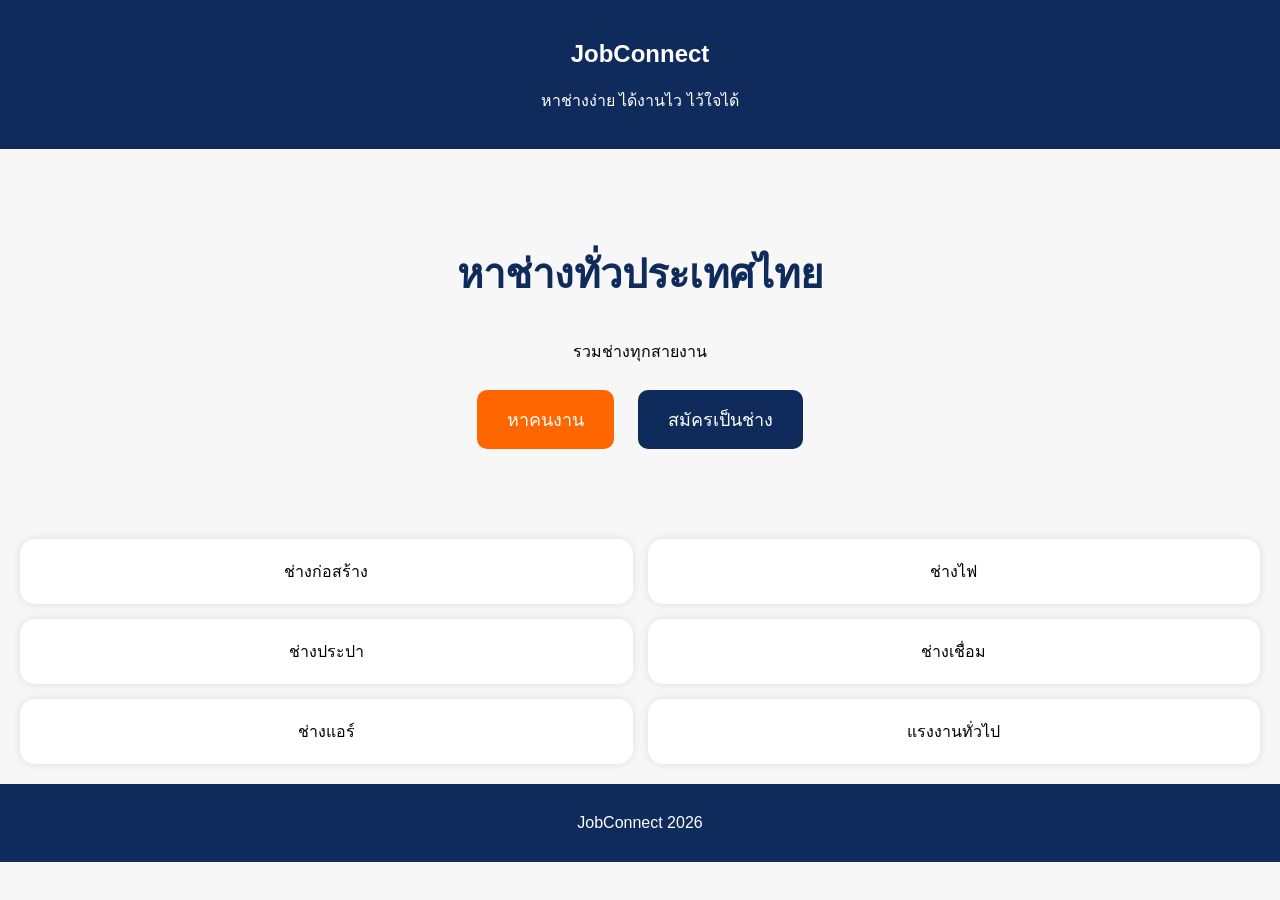
==== index.html @ a7097de2 "Add initial HTML structure for JobConnect website" ====
<!DOCTYPE html>
<html lang="th">
<head>
<meta charset="UTF-8">
<meta name="viewport" content="width=device-width,initial-scale=1.0">
<title>JobConnect</title>

<style>

body{
margin:0;
font-family:Arial;
background:#f7f7f7;
}

header{
background:#0F2B5B;
padding:20px;
color:white;
text-align:center;
}

.hero{
padding:60px 20px;
text-align:center;
}

.hero h1{

font-size:40px;

color:#0F2B5B;

}

button{

padding:15px 30px;

font-size:18px;

margin:10px;

border:none;

border-radius:10px;

cursor:pointer;

}

.orange{

background:#ff6600;

color:white;

}

.blue{

background:#0F2B5B;

color:white;

}

.service{

display:grid;

grid-template-columns:repeat(2,1fr);

gap:15px;

padding:20px;

}

.card{

background:white;

padding:20px;

border-radius:15px;

text-align:center;

box-shadow:0 0 10px rgba(0,0,0,.1);

}

footer{

padding:30px;

text-align:center;

background:#0F2B5B;

color:white;

}

</style>

</head>

<body>

<header>

<h2>JobConnect</h2>

<p>หาช่างง่าย ได้งานไว ไว้ใจได้</p>

</header>

<section class="hero">

<h1>หาช่างทั่วประเทศไทย</h1>

<p>

รวมช่างทุกสายงาน

</p>

<button class="orange">

หาคนงาน

</button>

<button class="blue">

สมัครเป็นช่าง

</button>

</section>

<section class="service">

<div class="card">

ช่างก่อสร้าง

</div>

<div class="card">

ช่างไฟ

</div>

<div class="card">

ช่างประปา

</div>

<div class="card">

ช่างเชื่อม

</div>

<div class="card">

ช่างแอร์

</div>

<div class="card">

แรงงานทั่วไป

</div>

</section>

<footer>

JobConnect 2026

</footer>

</body>

</html>
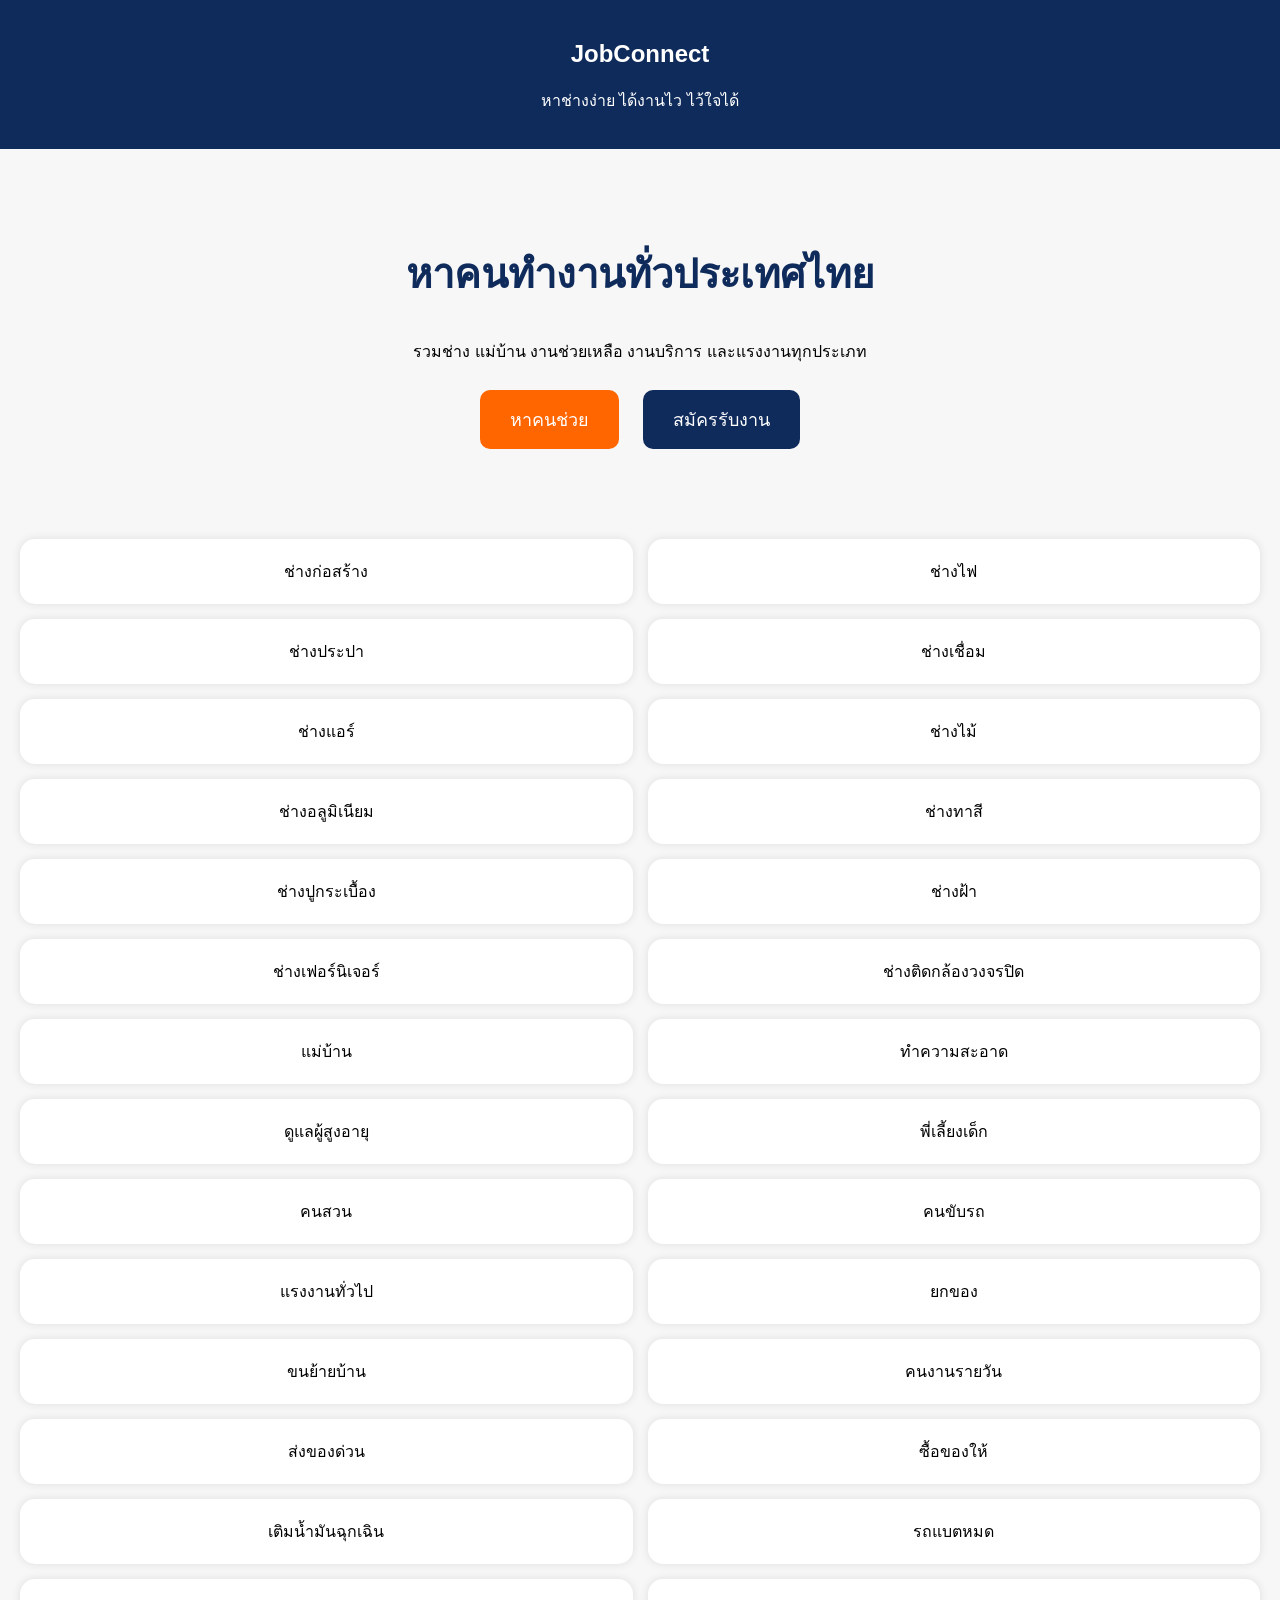
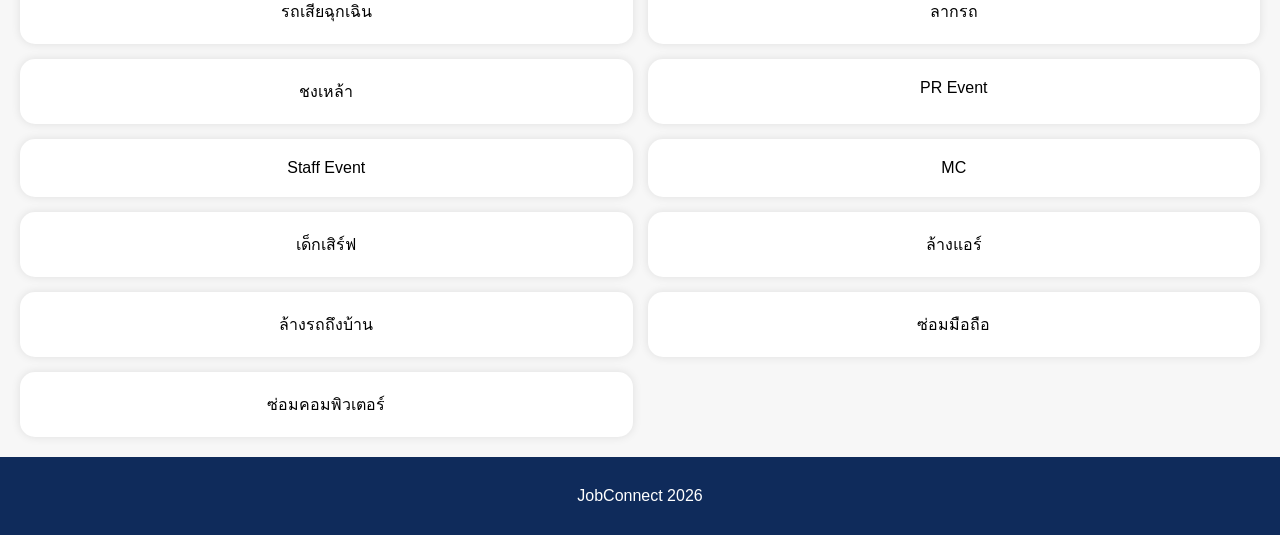
==== commit 6bb50a6f: "Revise job categories and button labels in index.html Updated service offerings and button texts to " ====
--- a/index.html
+++ b/index.html
@@ -119,23 +119,21 @@
 
 <section class="hero">
 
-<h1>หาช่างทั่วประเทศไทย</h1>
+<h1>หาคนทำงานทั่วประเทศไทย</h1>
 
 <p>
-
-รวมช่างทุกสายงาน
-
+รวมช่าง แม่บ้าน งานช่วยเหลือ งานบริการ และแรงงานทุกประเภท
 </p>
 
 <button class="orange">
 
-หาคนงาน
+หาคนช่วย
 
 </button>
 
 <button class="blue">
 
-สมัครเป็นช่าง
+สมัครรับงาน
 
 </button>
 
@@ -143,41 +141,48 @@
 
 <section class="service">
 
-<div class="card">
+<div class="card">ช่างก่อสร้าง</div>
+<div class="card">ช่างไฟ</div>
+<div class="card">ช่างประปา</div>
+<div class="card">ช่างเชื่อม</div>
+<div class="card">ช่างแอร์</div>
+<div class="card">ช่างไม้</div>
+<div class="card">ช่างอลูมิเนียม</div>
+<div class="card">ช่างทาสี</div>
+<div class="card">ช่างปูกระเบื้อง</div>
+<div class="card">ช่างฝ้า</div>
+<div class="card">ช่างเฟอร์นิเจอร์</div>
+<div class="card">ช่างติดกล้องวงจรปิด</div>
 
-ช่างก่อสร้าง
+<div class="card">แม่บ้าน</div>
+<div class="card">ทำความสะอาด</div>
+<div class="card">ดูแลผู้สูงอายุ</div>
+<div class="card">พี่เลี้ยงเด็ก</div>
+<div class="card">คนสวน</div>
+<div class="card">คนขับรถ</div>
 
-</div>
+<div class="card">แรงงานทั่วไป</div>
+<div class="card">ยกของ</div>
+<div class="card">ขนย้ายบ้าน</div>
+<div class="card">คนงานรายวัน</div>
 
-<div class="card">
+<div class="card">ส่งของด่วน</div>
+<div class="card">ซื้อของให้</div>
+<div class="card">เติมน้ำมันฉุกเฉิน</div>
+<div class="card">รถแบตหมด</div>
+<div class="card">รถเสียฉุกเฉิน</div>
+<div class="card">ลากรถ</div>
 
-ช่างไฟ
+<div class="card">ชงเหล้า</div>
+<div class="card">PR Event</div>
+<div class="card">Staff Event</div>
+<div class="card">MC</div>
+<div class="card">เด็กเสิร์ฟ</div>
 
-</div>
-
-<div class="card">
-
-ช่างประปา
-
-</div>
-
-<div class="card">
-
-ช่างเชื่อม
-
-</div>
-
-<div class="card">
-
-ช่างแอร์
-
-</div>
-
-<div class="card">
-
-แรงงานทั่วไป
-
-</div>
+<div class="card">ล้างแอร์</div>
+<div class="card">ล้างรถถึงบ้าน</div>
+<div class="card">ซ่อมมือถือ</div>
+<div class="card">ซ่อมคอมพิวเตอร์</div>
 
 </section>
 
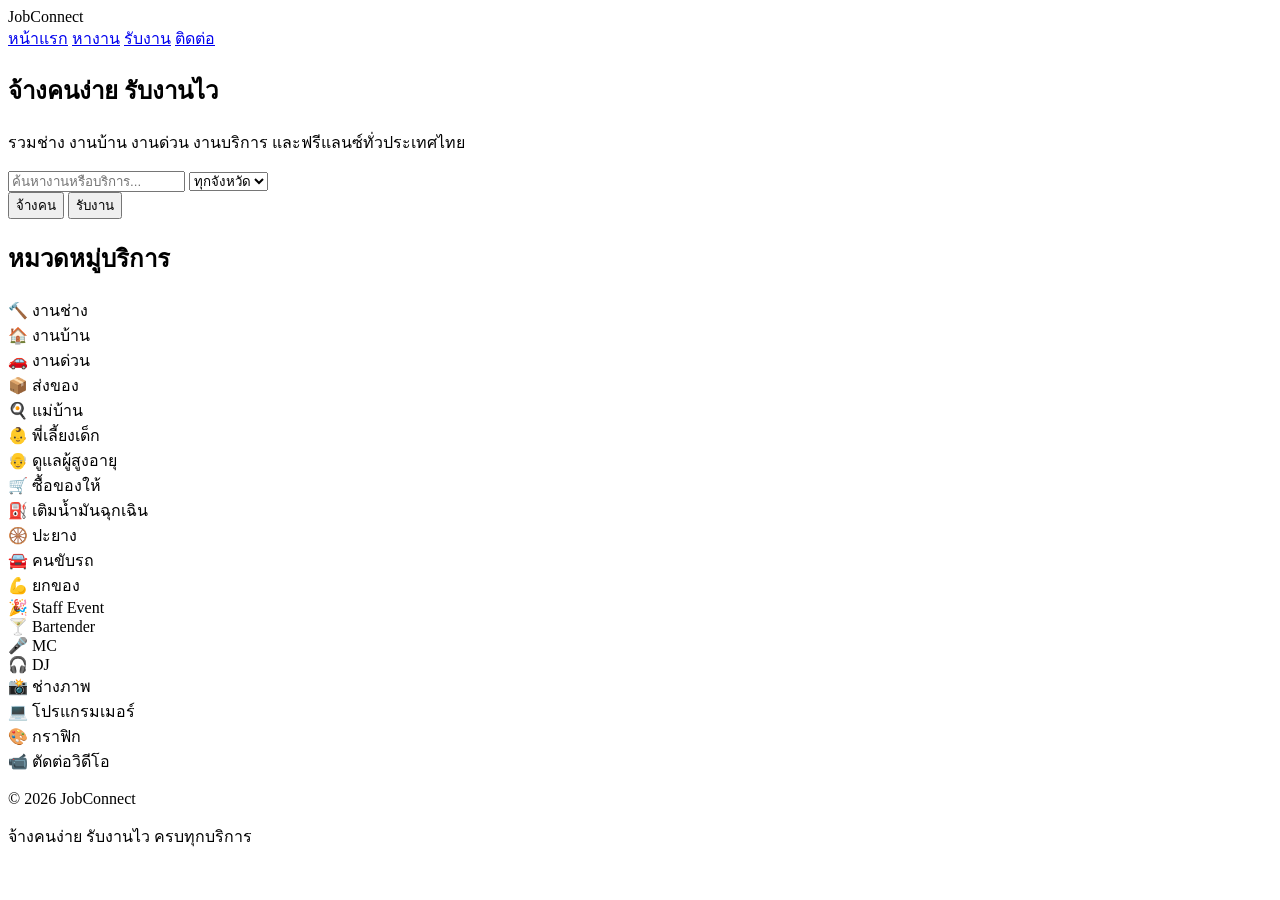
==== commit 2a17ad48: "Add initial HTML structure for JobConnect website" ====
--- a/index.html
+++ b/index.html
@@ -1,197 +1,84 @@
 <!DOCTYPE html>
 <html lang="th">
 <head>
-<meta charset="UTF-8">
-<meta name="viewport" content="width=device-width,initial-scale=1.0">
-<title>JobConnect</title>
-
-<style>
-
-body{
-margin:0;
-font-family:Arial;
-background:#f7f7f7;
-}
-
-header{
-background:#0F2B5B;
-padding:20px;
-color:white;
-text-align:center;
-}
-
-.hero{
-padding:60px 20px;
-text-align:center;
-}
-
-.hero h1{
-
-font-size:40px;
-
-color:#0F2B5B;
-
-}
-
-button{
-
-padding:15px 30px;
-
-font-size:18px;
-
-margin:10px;
-
-border:none;
-
-border-radius:10px;
-
-cursor:pointer;
-
-}
-
-.orange{
-
-background:#ff6600;
-
-color:white;
-
-}
-
-.blue{
-
-background:#0F2B5B;
-
-color:white;
-
-}
-
-.service{
-
-display:grid;
-
-grid-template-columns:repeat(2,1fr);
-
-gap:15px;
-
-padding:20px;
-
-}
-
-.card{
-
-background:white;
-
-padding:20px;
-
-border-radius:15px;
-
-text-align:center;
-
-box-shadow:0 0 10px rgba(0,0,0,.1);
-
-}
-
-footer{
-
-padding:30px;
-
-text-align:center;
-
-background:#0F2B5B;
-
-color:white;
-
-}
-
-</style>
-
+  <meta charset="UTF-8">
+  <meta name="viewport" content="width=device-width, initial-scale=1.0">
+  <title>JobConnect</title>
+  <link rel="stylesheet" href="css/style.css">
 </head>
-
 <body>
 
 <header>
+  <div class="logo">JobConnect</div>
 
-<h2>JobConnect</h2>
-
-<p>หาช่างง่าย ได้งานไว ไว้ใจได้</p>
-
+  <nav>
+    <a href="#">หน้าแรก</a>
+    <a href="#">หางาน</a>
+    <a href="#">รับงาน</a>
+    <a href="#">ติดต่อ</a>
+  </nav>
 </header>
 
 <section class="hero">
 
-<h1>หาคนทำงานทั่วประเทศไทย</h1>
+<h1>จ้างคนง่าย รับงานไว</h1>
 
-<p>
-รวมช่าง แม่บ้าน งานช่วยเหลือ งานบริการ และแรงงานทุกประเภท
-</p>
+<p>รวมช่าง งานบ้าน งานด่วน งานบริการ และฟรีแลนซ์ทั่วประเทศไทย</p>
 
-<button class="orange">
+<input type="text" placeholder="ค้นหางานหรือบริการ...">
 
-หาคนช่วย
+<select>
+<option>ทุกจังหวัด</option>
+<option>กรุงเทพฯ</option>
+<option>ชลบุรี</option>
+<option>ระยอง</option>
+<option>เชียงใหม่</option>
+<option>ภูเก็ต</option>
+</select>
 
-</button>
-
-<button class="blue">
-
-สมัครรับงาน
-
-</button>
+<div class="buttons">
+<button class="orange">จ้างคน</button>
+<button class="blue">รับงาน</button>
+</div>
 
 </section>
 
+<h2 class="title">หมวดหมู่บริการ</h2>
+
 <section class="service">
 
-<div class="card">ช่างก่อสร้าง</div>
-<div class="card">ช่างไฟ</div>
-<div class="card">ช่างประปา</div>
-<div class="card">ช่างเชื่อม</div>
-<div class="card">ช่างแอร์</div>
-<div class="card">ช่างไม้</div>
-<div class="card">ช่างอลูมิเนียม</div>
-<div class="card">ช่างทาสี</div>
-<div class="card">ช่างปูกระเบื้อง</div>
-<div class="card">ช่างฝ้า</div>
-<div class="card">ช่างเฟอร์นิเจอร์</div>
-<div class="card">ช่างติดกล้องวงจรปิด</div>
-
-<div class="card">แม่บ้าน</div>
-<div class="card">ทำความสะอาด</div>
-<div class="card">ดูแลผู้สูงอายุ</div>
-<div class="card">พี่เลี้ยงเด็ก</div>
-<div class="card">คนสวน</div>
-<div class="card">คนขับรถ</div>
-
-<div class="card">แรงงานทั่วไป</div>
-<div class="card">ยกของ</div>
-<div class="card">ขนย้ายบ้าน</div>
-<div class="card">คนงานรายวัน</div>
-
-<div class="card">ส่งของด่วน</div>
-<div class="card">ซื้อของให้</div>
-<div class="card">เติมน้ำมันฉุกเฉิน</div>
-<div class="card">รถแบตหมด</div>
-<div class="card">รถเสียฉุกเฉิน</div>
-<div class="card">ลากรถ</div>
-
-<div class="card">ชงเหล้า</div>
-<div class="card">PR Event</div>
-<div class="card">Staff Event</div>
-<div class="card">MC</div>
-<div class="card">เด็กเสิร์ฟ</div>
-
-<div class="card">ล้างแอร์</div>
-<div class="card">ล้างรถถึงบ้าน</div>
-<div class="card">ซ่อมมือถือ</div>
-<div class="card">ซ่อมคอมพิวเตอร์</div>
+<div class="card">🔨 งานช่าง</div>
+<div class="card">🏠 งานบ้าน</div>
+<div class="card">🚗 งานด่วน</div>
+<div class="card">📦 ส่งของ</div>
+<div class="card">🍳 แม่บ้าน</div>
+<div class="card">👶 พี่เลี้ยงเด็ก</div>
+<div class="card">👴 ดูแลผู้สูงอายุ</div>
+<div class="card">🛒 ซื้อของให้</div>
+<div class="card">⛽ เติมน้ำมันฉุกเฉิน</div>
+<div class="card">🛞 ปะยาง</div>
+<div class="card">🚘 คนขับรถ</div>
+<div class="card">💪 ยกของ</div>
+<div class="card">🎉 Staff Event</div>
+<div class="card">🍸 Bartender</div>
+<div class="card">🎤 MC</div>
+<div class="card">🎧 DJ</div>
+<div class="card">📸 ช่างภาพ</div>
+<div class="card">💻 โปรแกรมเมอร์</div>
+<div class="card">🎨 กราฟิก</div>
+<div class="card">📹 ตัดต่อวิดีโอ</div>
 
 </section>
 
 <footer>
 
-JobConnect 2026
+<p>© 2026 JobConnect</p>
+
+<p>จ้างคนง่าย รับงานไว ครบทุกบริการ</p>
 
 </footer>
 
+<script src="js/script.js"></script>
+
 </body>
-
 </html>
--- a/css/style.css
+++ b/css/style.css
@@ -0,0 +1 @@
+
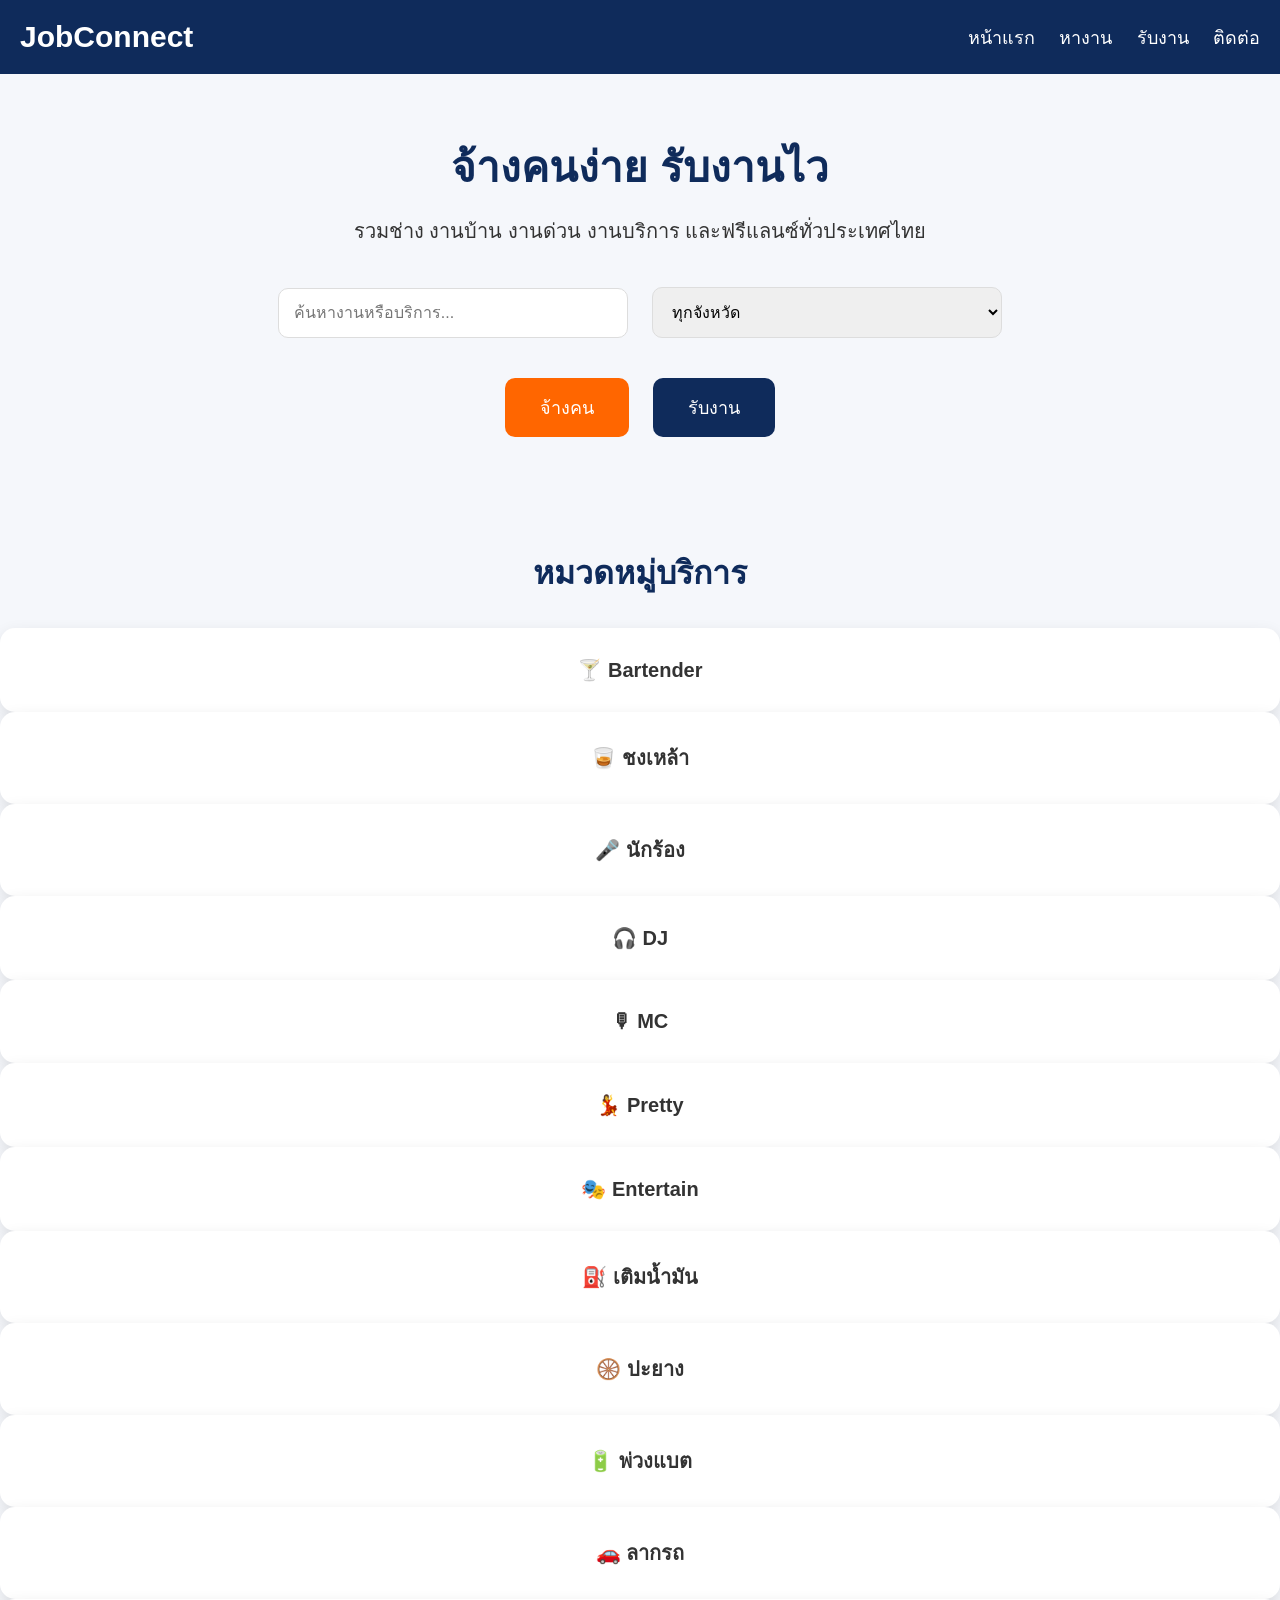
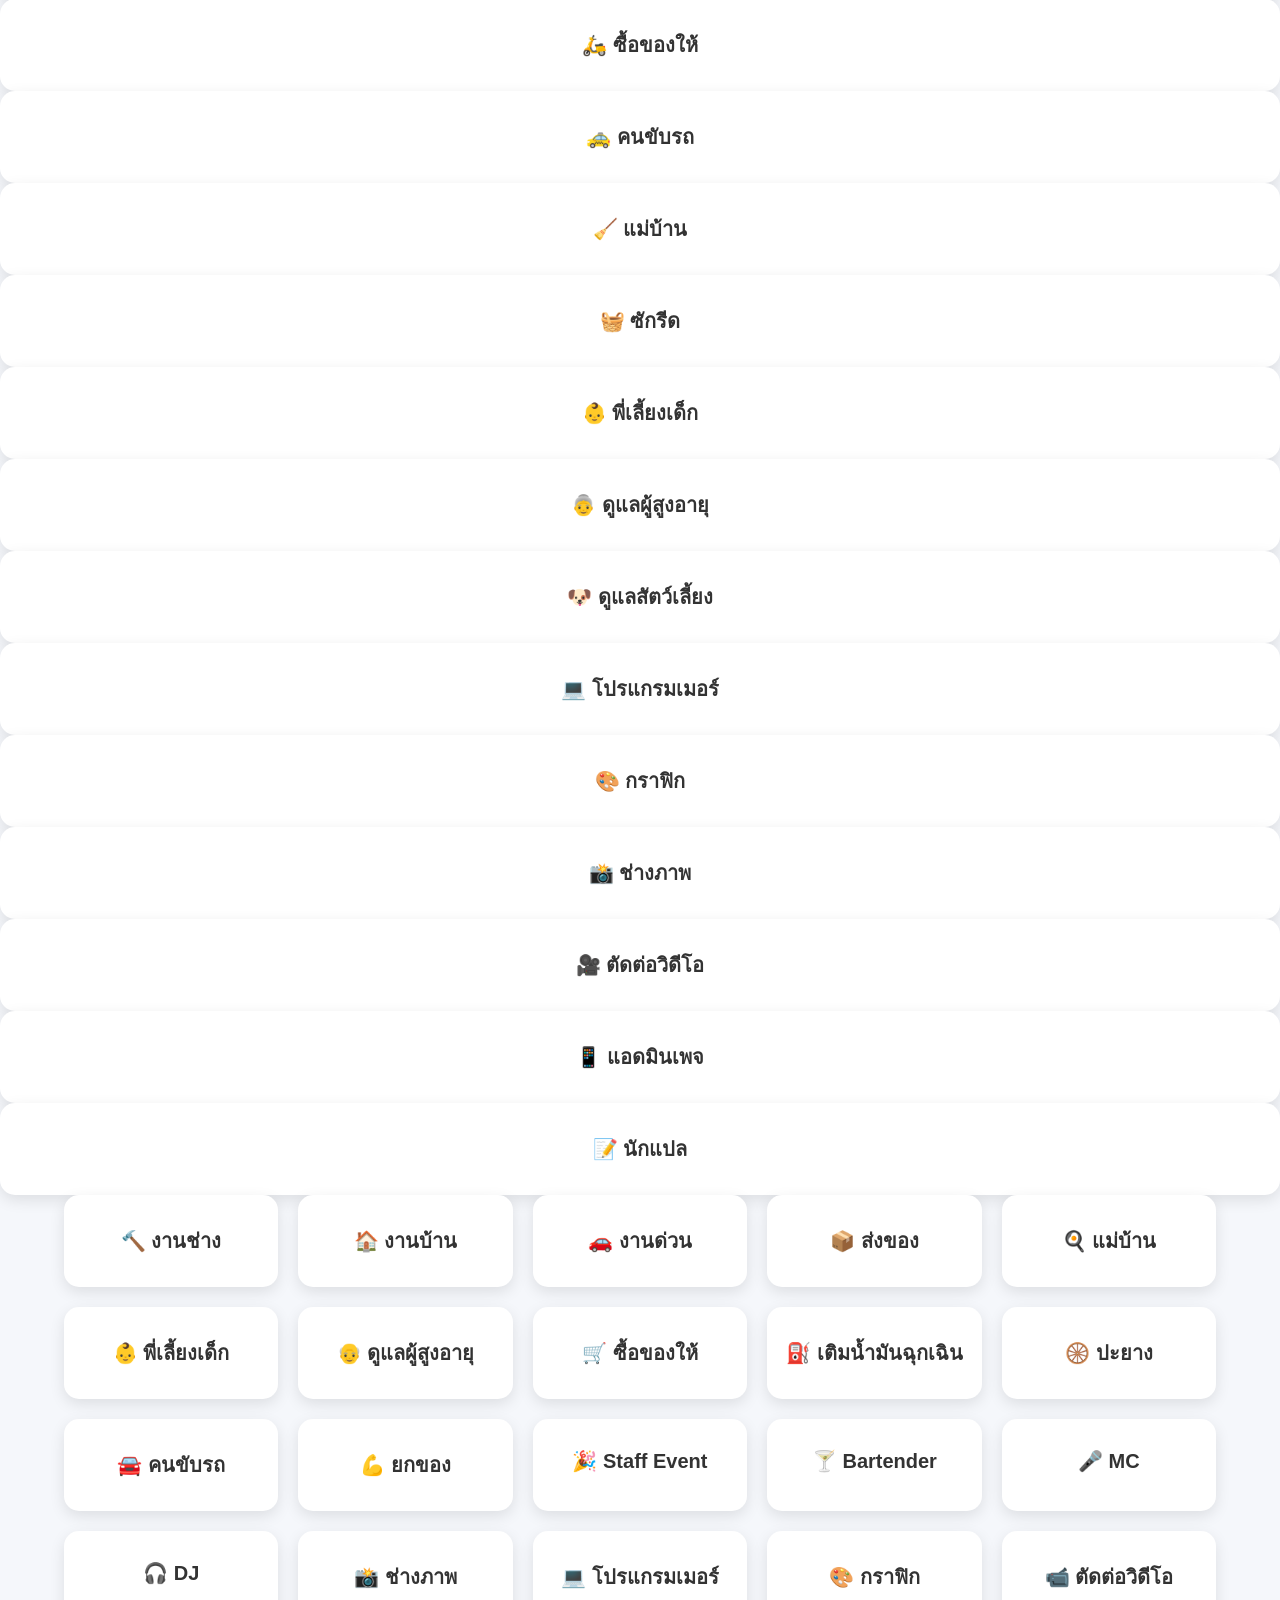
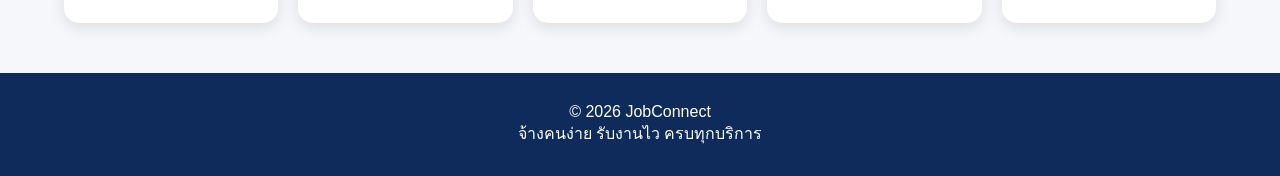
==== commit 41e15029: "Add service categories to index.html" ====
--- a/index.html
+++ b/index.html
@@ -44,6 +44,50 @@
 </section>
 
 <h2 class="title">หมวดหมู่บริการ</h2>
+<div class="card">🍸 Bartender</div>
+
+<div class="card">🥃 ชงเหล้า</div>
+
+<div class="card">🎤 นักร้อง</div>
+
+<div class="card">🎧 DJ</div>
+
+<div class="card">🎙 MC</div>
+
+<div class="card">💃 Pretty</div>
+
+<div class="card">🎭 Entertain</div>
+  <div class="card">⛽ เติมน้ำมัน</div>
+
+<div class="card">🛞 ปะยาง</div>
+
+<div class="card">🔋 พ่วงแบต</div>
+
+<div class="card">🚗 ลากรถ</div>
+
+<div class="card">🛵 ซื้อของให้</div>
+
+<div class="card">🚕 คนขับรถ</div>
+  <div class="card">🧹 แม่บ้าน</div>
+
+<div class="card">🧺 ซักรีด</div>
+
+<div class="card">👶 พี่เลี้ยงเด็ก</div>
+
+<div class="card">👵 ดูแลผู้สูงอายุ</div>
+
+<div class="card">🐶 ดูแลสัตว์เลี้ยง</div>
+  <div class="card">💻 โปรแกรมเมอร์</div>
+
+<div class="card">🎨 กราฟิก</div>
+
+<div class="card">📸 ช่างภาพ</div>
+
+<div class="card">🎥 ตัดต่อวิดีโอ</div>
+
+<div class="card">📱 แอดมินเพจ</div>
+
+<div class="card">📝 นักแปล</div>
 
 <section class="service">
 
--- a/css/style.css
+++ b/css/style.css
@@ -1 +1,144 @@
+*{
+    margin:0;
+    padding:0;
+    box-sizing:border-box;
+    font-family:Arial,sans-serif;
+}
 
+body{
+    background:#f5f7fb;
+    color:#333;
+}
+
+header{
+    background:#0F2B5B;
+    color:#fff;
+    padding:20px;
+    display:flex;
+    justify-content:space-between;
+    align-items:center;
+    flex-wrap:wrap;
+}
+
+.logo{
+    font-size:30px;
+    font-weight:bold;
+}
+
+nav a{
+    color:white;
+    text-decoration:none;
+    margin-left:20px;
+    font-size:18px;
+}
+
+.hero{
+    text-align:center;
+    padding:60px 20px;
+}
+
+.hero h1{
+    font-size:42px;
+    color:#0F2B5B;
+    margin-bottom:15px;
+}
+
+.hero p{
+    font-size:20px;
+    margin-bottom:30px;
+}
+
+.hero input,
+.hero select{
+    padding:15px;
+    width:90%;
+    max-width:350px;
+    border:1px solid #ddd;
+    border-radius:10px;
+    margin:10px;
+    font-size:16px;
+}
+
+.buttons{
+    margin-top:20px;
+}
+
+button{
+    border:none;
+    border-radius:10px;
+    padding:15px 35px;
+    font-size:18px;
+    cursor:pointer;
+    margin:10px;
+}
+
+.orange{
+    background:#ff6600;
+    color:white;
+}
+
+.blue{
+    background:#0F2B5B;
+    color:white;
+}
+
+.title{
+    text-align:center;
+    margin-top:40px;
+    margin-bottom:30px;
+    color:#0F2B5B;
+    font-size:32px;
+}
+
+.service{
+    width:90%;
+    max-width:1200px;
+    margin:auto;
+    display:grid;
+    grid-template-columns:repeat(auto-fit,minmax(180px,1fr));
+    gap:20px;
+    padding-bottom:50px;
+}
+
+.card{
+    background:white;
+    border-radius:15px;
+    padding:30px 15px;
+    text-align:center;
+    font-size:20px;
+    font-weight:bold;
+    box-shadow:0 5px 15px rgba(0,0,0,.1);
+    transition:.3s;
+}
+
+.card:hover{
+    transform:translateY(-5px);
+}
+
+footer{
+    background:#0F2B5B;
+    color:white;
+    text-align:center;
+    padding:30px;
+}
+
+@media(max-width:768px){
+
+header{
+    flex-direction:column;
+}
+
+nav{
+    margin-top:15px;
+}
+
+nav a{
+    display:inline-block;
+    margin:8px;
+}
+
+.hero h1{
+    font-size:32px;
+}
+
+}
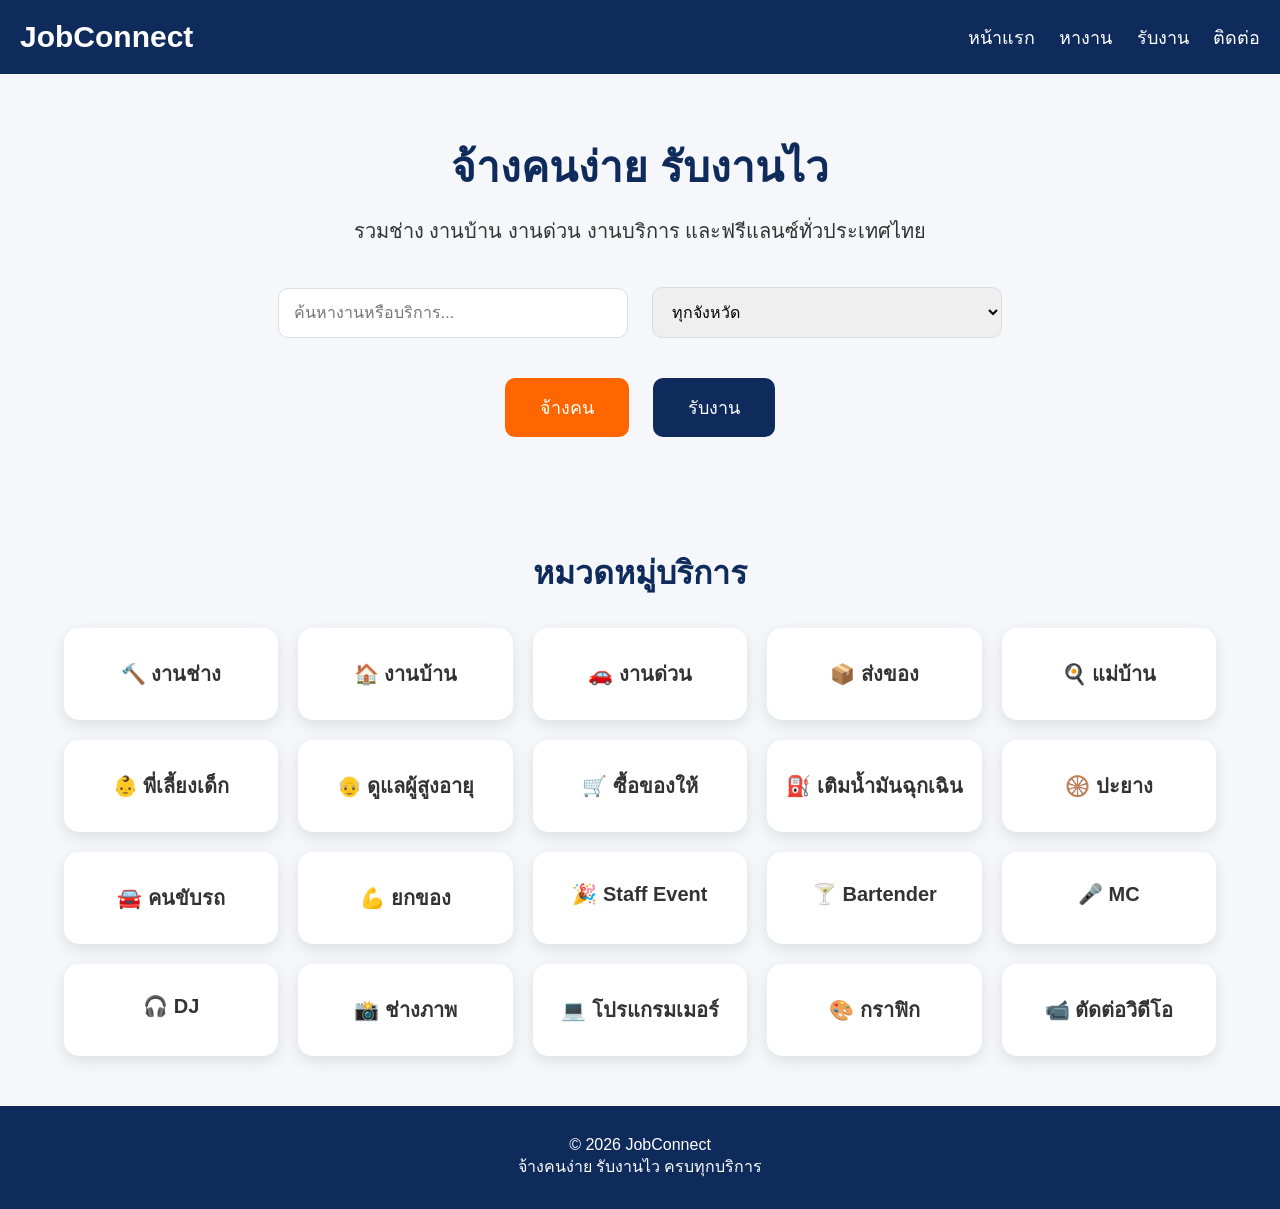
==== commit b1e2659d: "Remove service categories from index.html Removed multiple service categories from the HTML section." ====
--- a/index.html
+++ b/index.html
@@ -44,50 +44,8 @@
 </section>
 
 <h2 class="title">หมวดหมู่บริการ</h2>
-<div class="card">🍸 Bartender</div>
 
-<div class="card">🥃 ชงเหล้า</div>
 
-<div class="card">🎤 นักร้อง</div>
-
-<div class="card">🎧 DJ</div>
-
-<div class="card">🎙 MC</div>
-
-<div class="card">💃 Pretty</div>
-
-<div class="card">🎭 Entertain</div>
-  <div class="card">⛽ เติมน้ำมัน</div>
-
-<div class="card">🛞 ปะยาง</div>
-
-<div class="card">🔋 พ่วงแบต</div>
-
-<div class="card">🚗 ลากรถ</div>
-
-<div class="card">🛵 ซื้อของให้</div>
-
-<div class="card">🚕 คนขับรถ</div>
-  <div class="card">🧹 แม่บ้าน</div>
-
-<div class="card">🧺 ซักรีด</div>
-
-<div class="card">👶 พี่เลี้ยงเด็ก</div>
-
-<div class="card">👵 ดูแลผู้สูงอายุ</div>
-
-<div class="card">🐶 ดูแลสัตว์เลี้ยง</div>
-  <div class="card">💻 โปรแกรมเมอร์</div>
-
-<div class="card">🎨 กราฟิก</div>
-
-<div class="card">📸 ช่างภาพ</div>
-
-<div class="card">🎥 ตัดต่อวิดีโอ</div>
-
-<div class="card">📱 แอดมินเพจ</div>
-
-<div class="card">📝 นักแปล</div>
 
 <section class="service">
 
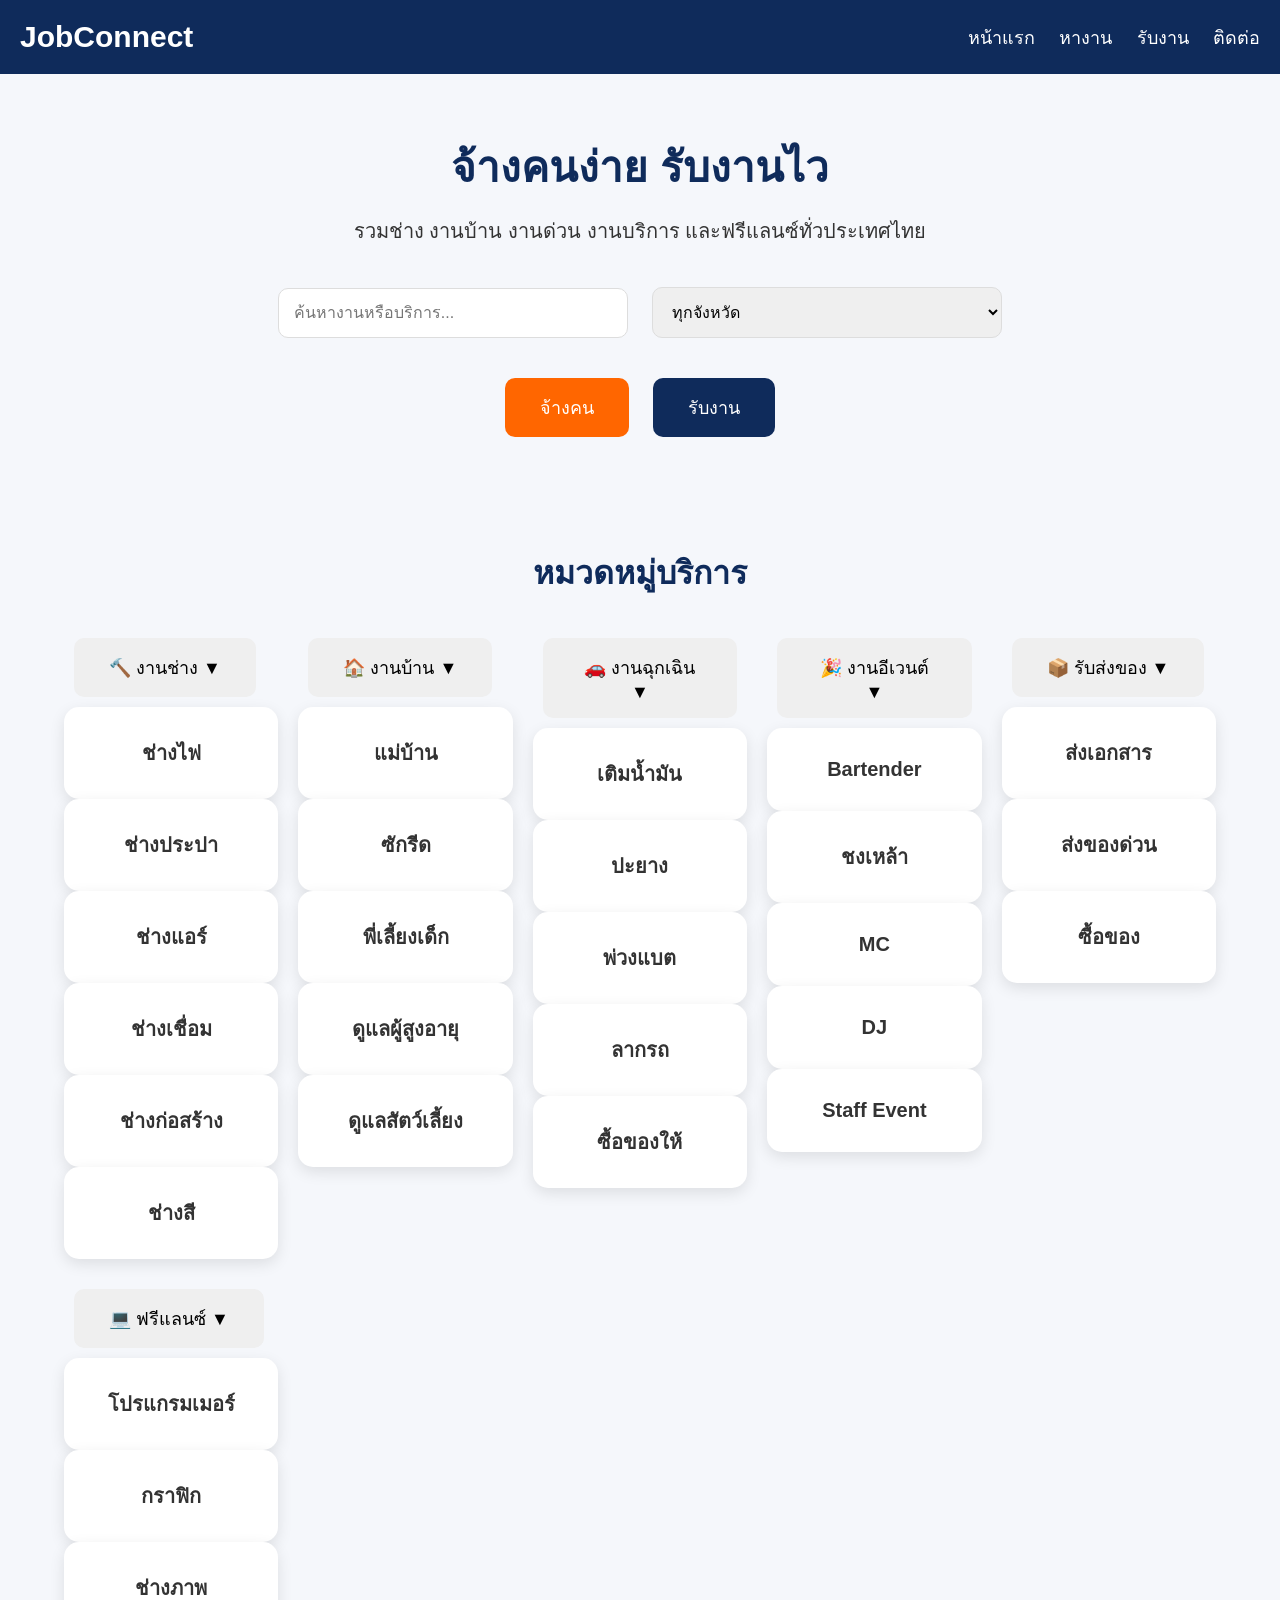
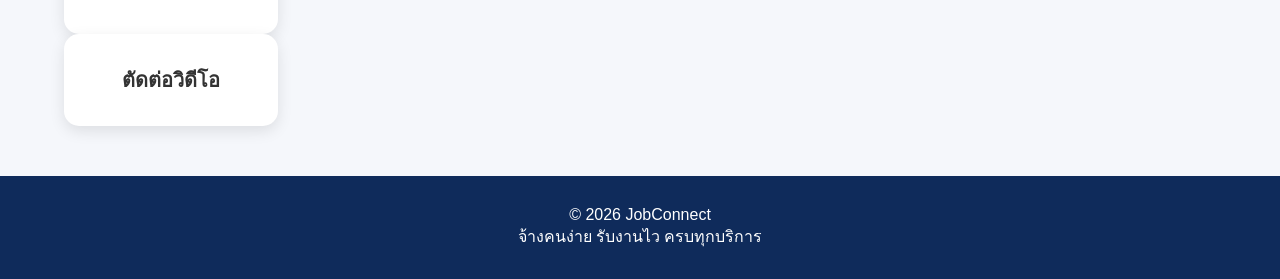
==== commit 31d71481: "Add service categories and submenus to index.html" ====
--- a/index.html
+++ b/index.html
@@ -45,30 +45,71 @@
 
 <h2 class="title">หมวดหมู่บริการ</h2>
 
-
-
 <section class="service">
 
-<div class="card">🔨 งานช่าง</div>
-<div class="card">🏠 งานบ้าน</div>
-<div class="card">🚗 งานด่วน</div>
-<div class="card">📦 ส่งของ</div>
-<div class="card">🍳 แม่บ้าน</div>
-<div class="card">👶 พี่เลี้ยงเด็ก</div>
-<div class="card">👴 ดูแลผู้สูงอายุ</div>
-<div class="card">🛒 ซื้อของให้</div>
-<div class="card">⛽ เติมน้ำมันฉุกเฉิน</div>
-<div class="card">🛞 ปะยาง</div>
-<div class="card">🚘 คนขับรถ</div>
-<div class="card">💪 ยกของ</div>
-<div class="card">🎉 Staff Event</div>
-<div class="card">🍸 Bartender</div>
-<div class="card">🎤 MC</div>
-<div class="card">🎧 DJ</div>
-<div class="card">📸 ช่างภาพ</div>
-<div class="card">💻 โปรแกรมเมอร์</div>
-<div class="card">🎨 กราฟิก</div>
-<div class="card">📹 ตัดต่อวิดีโอ</div>
+<div class="category">
+    <button class="category-btn">🔨 งานช่าง ▼</button>
+    <div class="submenu">
+        <div class="card">ช่างไฟ</div>
+        <div class="card">ช่างประปา</div>
+        <div class="card">ช่างแอร์</div>
+        <div class="card">ช่างเชื่อม</div>
+        <div class="card">ช่างก่อสร้าง</div>
+        <div class="card">ช่างสี</div>
+    </div>
+</div>
+
+<div class="category">
+    <button class="category-btn">🏠 งานบ้าน ▼</button>
+    <div class="submenu">
+        <div class="card">แม่บ้าน</div>
+        <div class="card">ซักรีด</div>
+        <div class="card">พี่เลี้ยงเด็ก</div>
+        <div class="card">ดูแลผู้สูงอายุ</div>
+        <div class="card">ดูแลสัตว์เลี้ยง</div>
+    </div>
+</div>
+
+<div class="category">
+    <button class="category-btn">🚗 งานฉุกเฉิน ▼</button>
+    <div class="submenu">
+        <div class="card">เติมน้ำมัน</div>
+        <div class="card">ปะยาง</div>
+        <div class="card">พ่วงแบต</div>
+        <div class="card">ลากรถ</div>
+        <div class="card">ซื้อของให้</div>
+    </div>
+</div>
+
+<div class="category">
+    <button class="category-btn">🎉 งานอีเวนต์ ▼</button>
+    <div class="submenu">
+        <div class="card">Bartender</div>
+        <div class="card">ชงเหล้า</div>
+        <div class="card">MC</div>
+        <div class="card">DJ</div>
+        <div class="card">Staff Event</div>
+    </div>
+</div>
+
+<div class="category">
+    <button class="category-btn">📦 รับส่งของ ▼</button>
+    <div class="submenu">
+        <div class="card">ส่งเอกสาร</div>
+        <div class="card">ส่งของด่วน</div>
+        <div class="card">ซื้อของ</div>
+    </div>
+</div>
+
+<div class="category">
+    <button class="category-btn">💻 ฟรีแลนซ์ ▼</button>
+    <div class="submenu">
+        <div class="card">โปรแกรมเมอร์</div>
+        <div class="card">กราฟิก</div>
+        <div class="card">ช่างภาพ</div>
+        <div class="card">ตัดต่อวิดีโอ</div>
+    </div>
+</div>
 
 </section>
 
